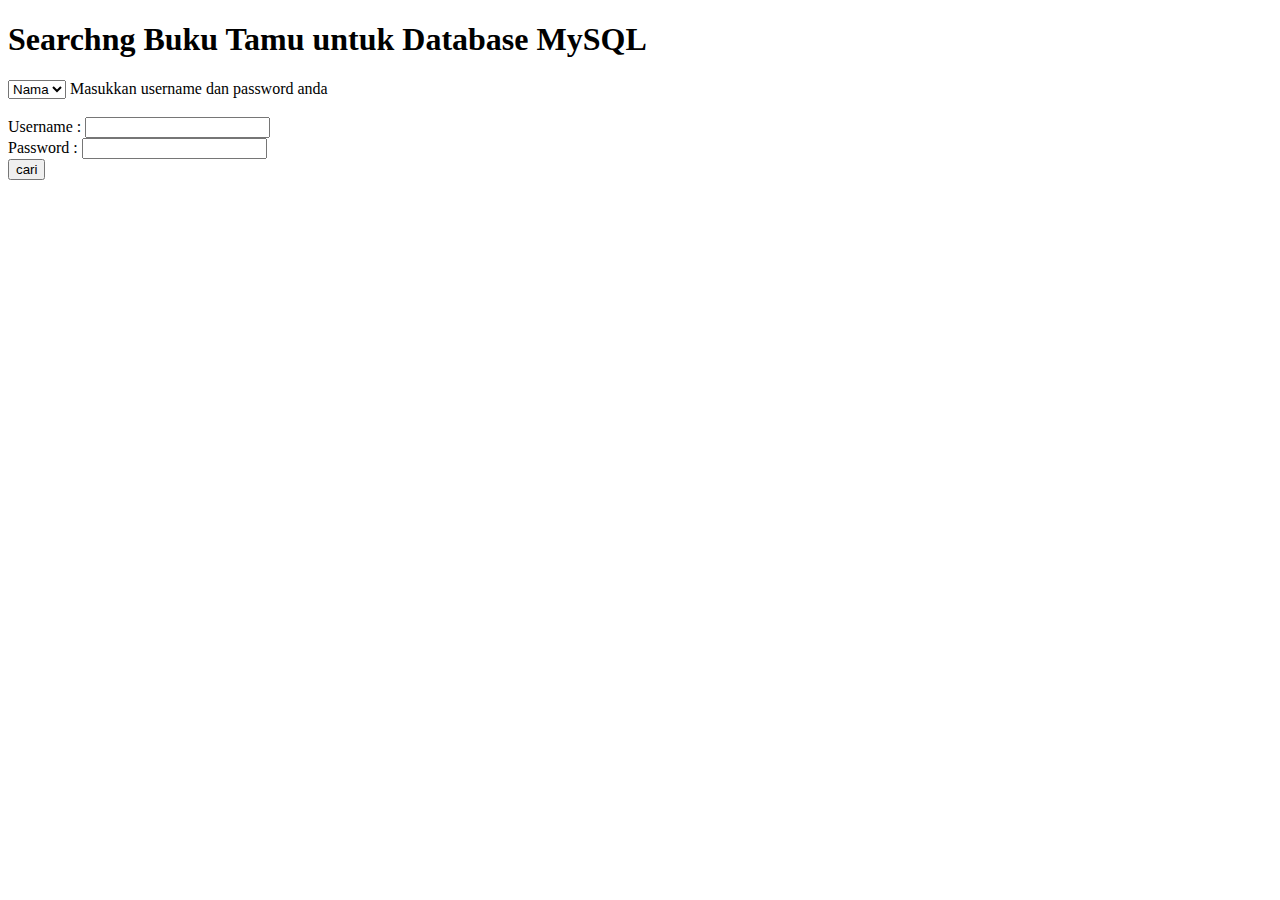
==== Tugas/Login sederhana/cek_akun.html @ 9def16bc "Program Tugas login sederhan" ====
<!DOCTYPE html>
<html lang="en">
<head>
    <meta charset="UTF-8">
    <meta http-equiv="X-UA-Compatible" content="IE=edge">
    <meta name="viewport" content="width=device-width, initial-scale=1.0">
    <title>Cari Database</title>
</head>
<body>
    <h1>Searchng Buku Tamu untuk Database MySQL</h1>

    <form action="hasil_cek.php" method="POST">   
        <select name="kolom">
            <option value="username">Nama</option>
            <option value="password">Email</option>
        </select>     
        Masukkan username dan password anda <br> <br>
        Username :
        <input type="text" name="username"> <br>
        Password :        
        <input type="text" name="password"> <br>        
        <input type="submit" value="cari">
    </form>
</body>
</html>
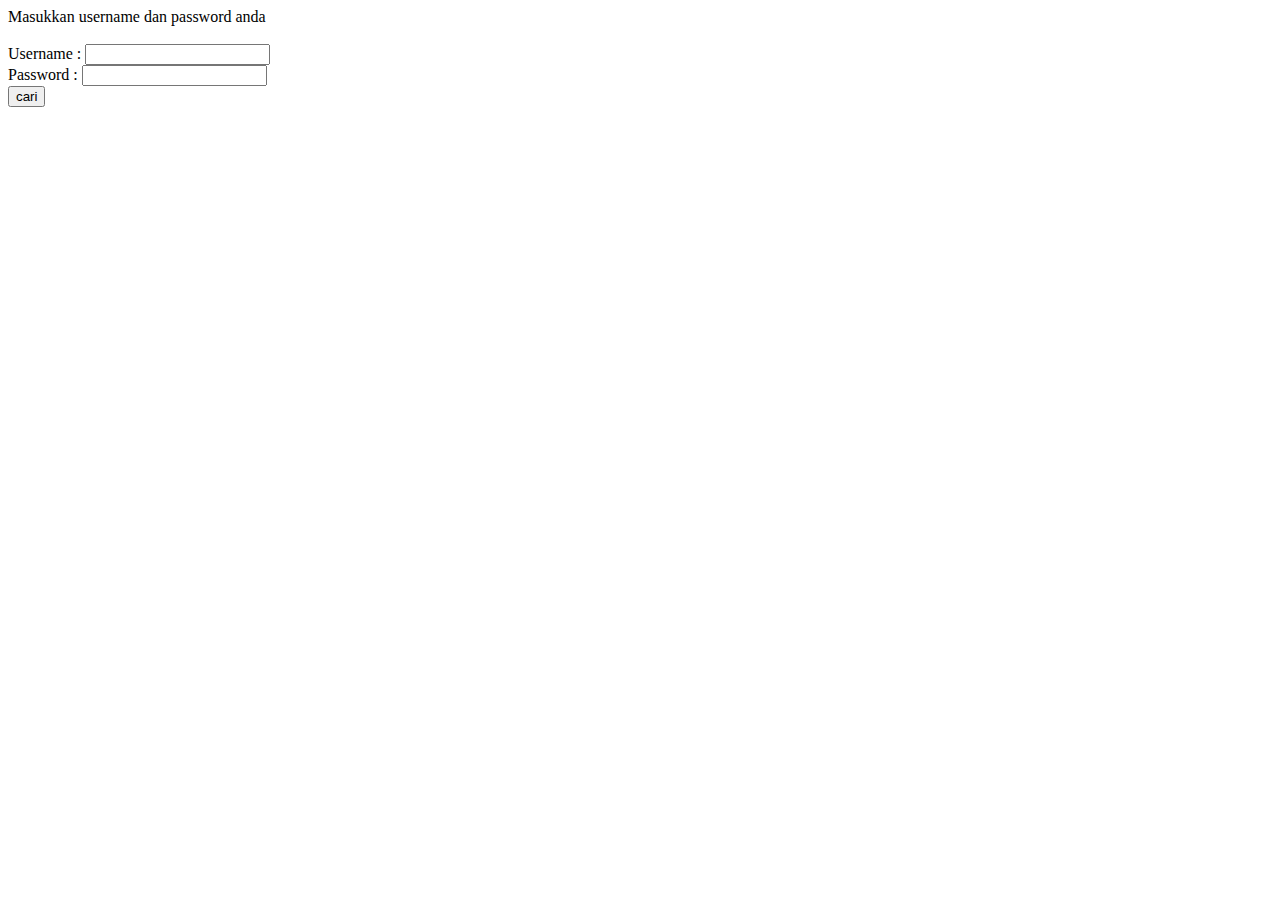
==== commit 969cc43e: "Membuat Header, content dan SideBar" ====
--- a/Tugas/Login sederhana/cek_akun.html
+++ b/Tugas/Login sederhana/cek_akun.html
@@ -7,13 +7,7 @@
     <title>Cari Database</title>
 </head>
 <body>
-    <h1>Searchng Buku Tamu untuk Database MySQL</h1>
-
-    <form action="hasil_cek.php" method="POST">   
-        <select name="kolom">
-            <option value="username">Nama</option>
-            <option value="password">Email</option>
-        </select>     
+    <form action="hasil_cek.php" method="POST">        
         Masukkan username dan password anda <br> <br>
         Username :
         <input type="text" name="username"> <br>
